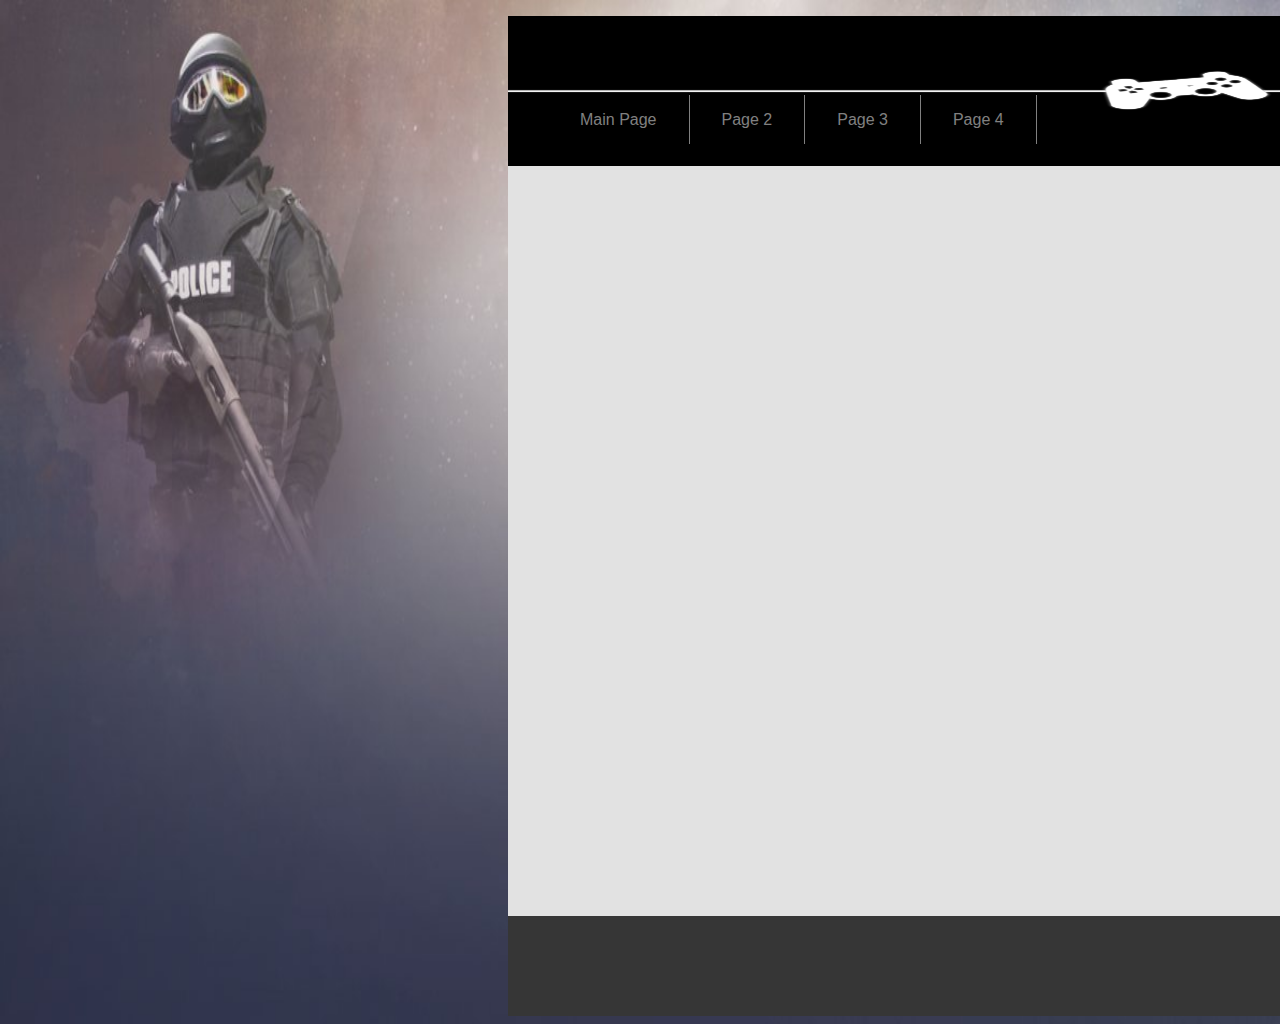
==== template.html @ 760152db "Init" ====
<!DOCTYPE html>
<html>
    <head>
        <meta charset="utf-8">
        <title>Insert Title Here</title>
        <meta name="description" content="Basic Template">
        <link rel="stylesheet" href="main.css">
    </head>
    <body>
        <div id="wrapper">
            <header>
                <ul class="header">
                    <li class="header"><a class="header" href="index.html">Main Page</a></li>
                    <li class="header"><a class="header" href="index.html">Page 2</a></li>
                    <li class="header"><a class="header" href="index.html">Page 3</a></li>
                    <li class="header"><a class="header" href="index.html">Page 4</a></li>
                </ul>
            </header>
            <div class="maincontent">
                <div class="innercontent">
                    <p>Hi</p>

                </div>

            </div>
            <footer>
            
            
            </footer>
        </div>
        
    </body>
</html>
---- main.css ----
body {
    font-family: "Comic Sans MS", cursive, sans-serif;
    background-color: white;
    overflow-y: scroll;
    background-image: url(img/background.png);
    background-repeat: no-repeat;
    background-size: 100% 100%;
}

div#wrapper{
    margin-left: 500px;
    margin-right: 500px;
    position: relative;
}

img.header{
    position: relative;
    top: 0;
    left: 0;
    height: 150px;
    width: 150px;
    float: left;
}

header{
    min-width: 300px;
    position: absolute;
    top:0;
    width: 900px;
    height: 150px;
    color: grey;
    background-color: #363636;
    background-image: url(img/logo.png);
    background-size: 100% 100%;
    background-repeat: no-repeat;
}

div.maincontent{
    min-height: 1000px;
    height: auto;
    width: 900px;
    background-color: #e2e2e2;
}

a.header{
    width: 7em;
    text-decoration: none;
    color: inherit;
    padding: 1em 2em;
    border-right: 1px solid grey;
}

a.header:hover{
    color: white;
}

ul.header{
    list-style: none;
    margin-top: 70px;
}

li.header{
    margin-top: 25px;
    float: left;
}

ul {
    list-style-position:inside;
}

a {
    color: inherit;
    text-decoration: inherit;
}

h{
    font-weight: bold;
    text-align: center;
}

footer{
    min-width: 300px;
    position: absolute;
    bottom: 0;
    width: 900px;
    height: 100px;
    color: grey;
    background-color: #363636;
}
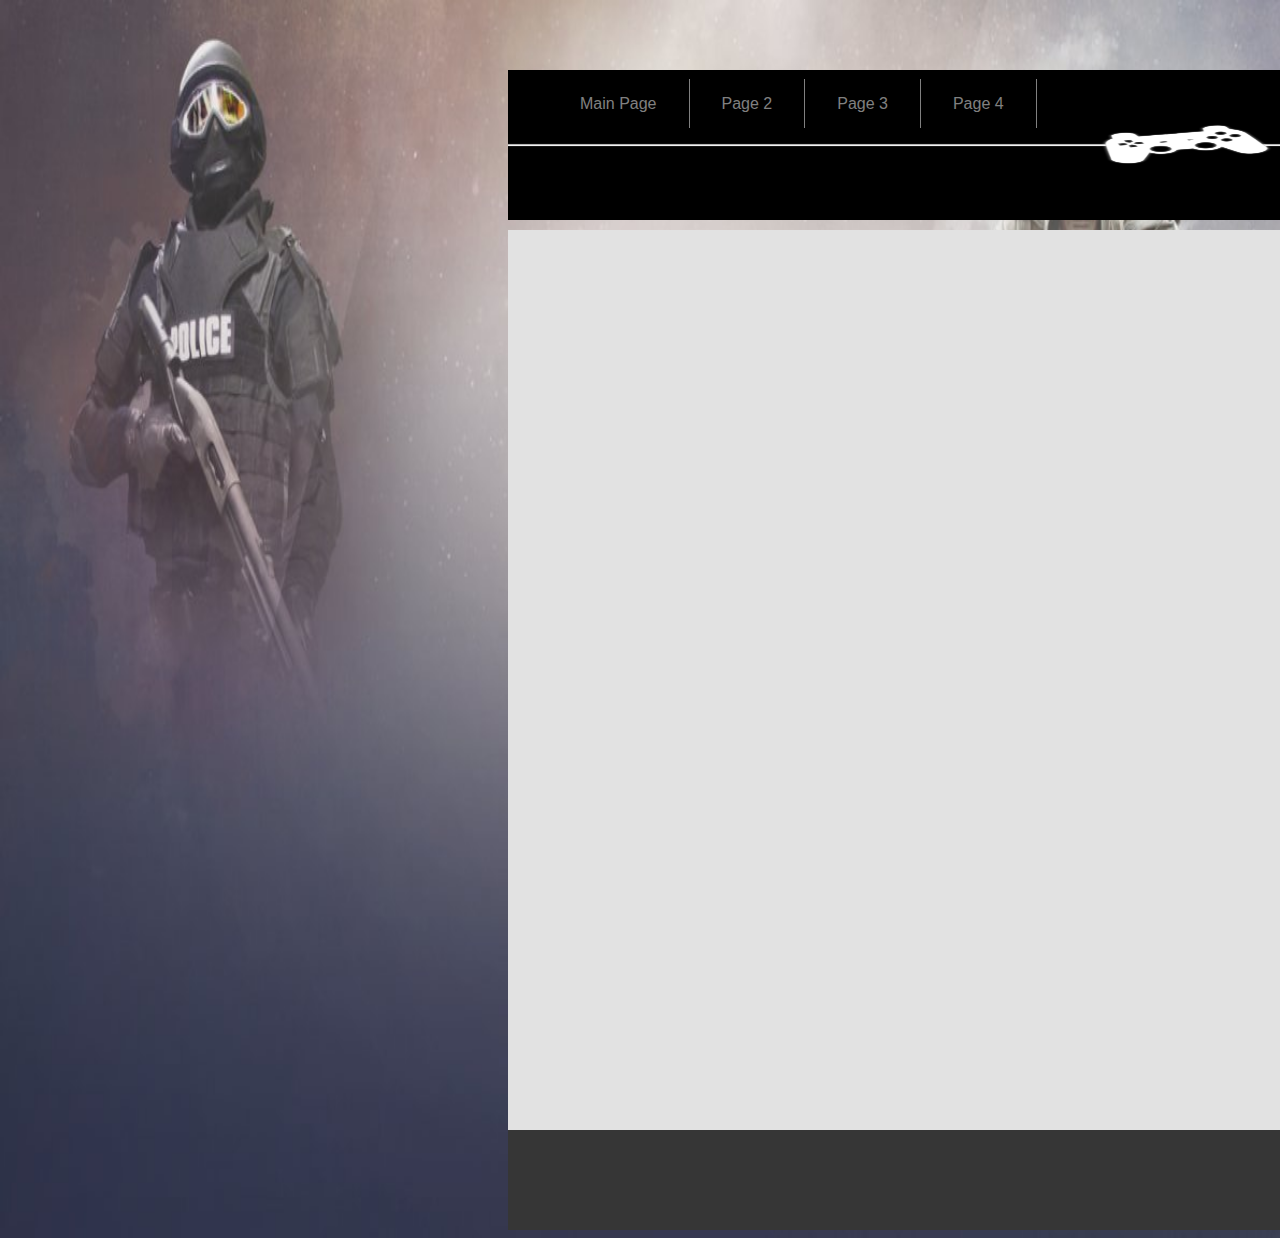
==== commit 54f493ac: "updated template and css" ====
--- a/template.html
+++ b/template.html
@@ -17,10 +17,6 @@
                 </ul>
             </header>
             <div class="maincontent">
-                <div class="innercontent">
-                    <p>Hi</p>
-
-                </div>
 
             </div>
             <footer>
--- a/main.css
+++ b/main.css
@@ -13,18 +13,9 @@
     position: relative;
 }
 
-img.header{
-    position: relative;
-    top: 0;
-    left: 0;
-    height: 150px;
-    width: 150px;
-    float: left;
-}
-
 header{
     min-width: 300px;
-    position: absolute;
+    position: relative;
     top:0;
     width: 900px;
     height: 150px;
@@ -40,6 +31,7 @@
     height: auto;
     width: 900px;
     background-color: #e2e2e2;
+    margin-top: 10px;
 }
 
 a.header{
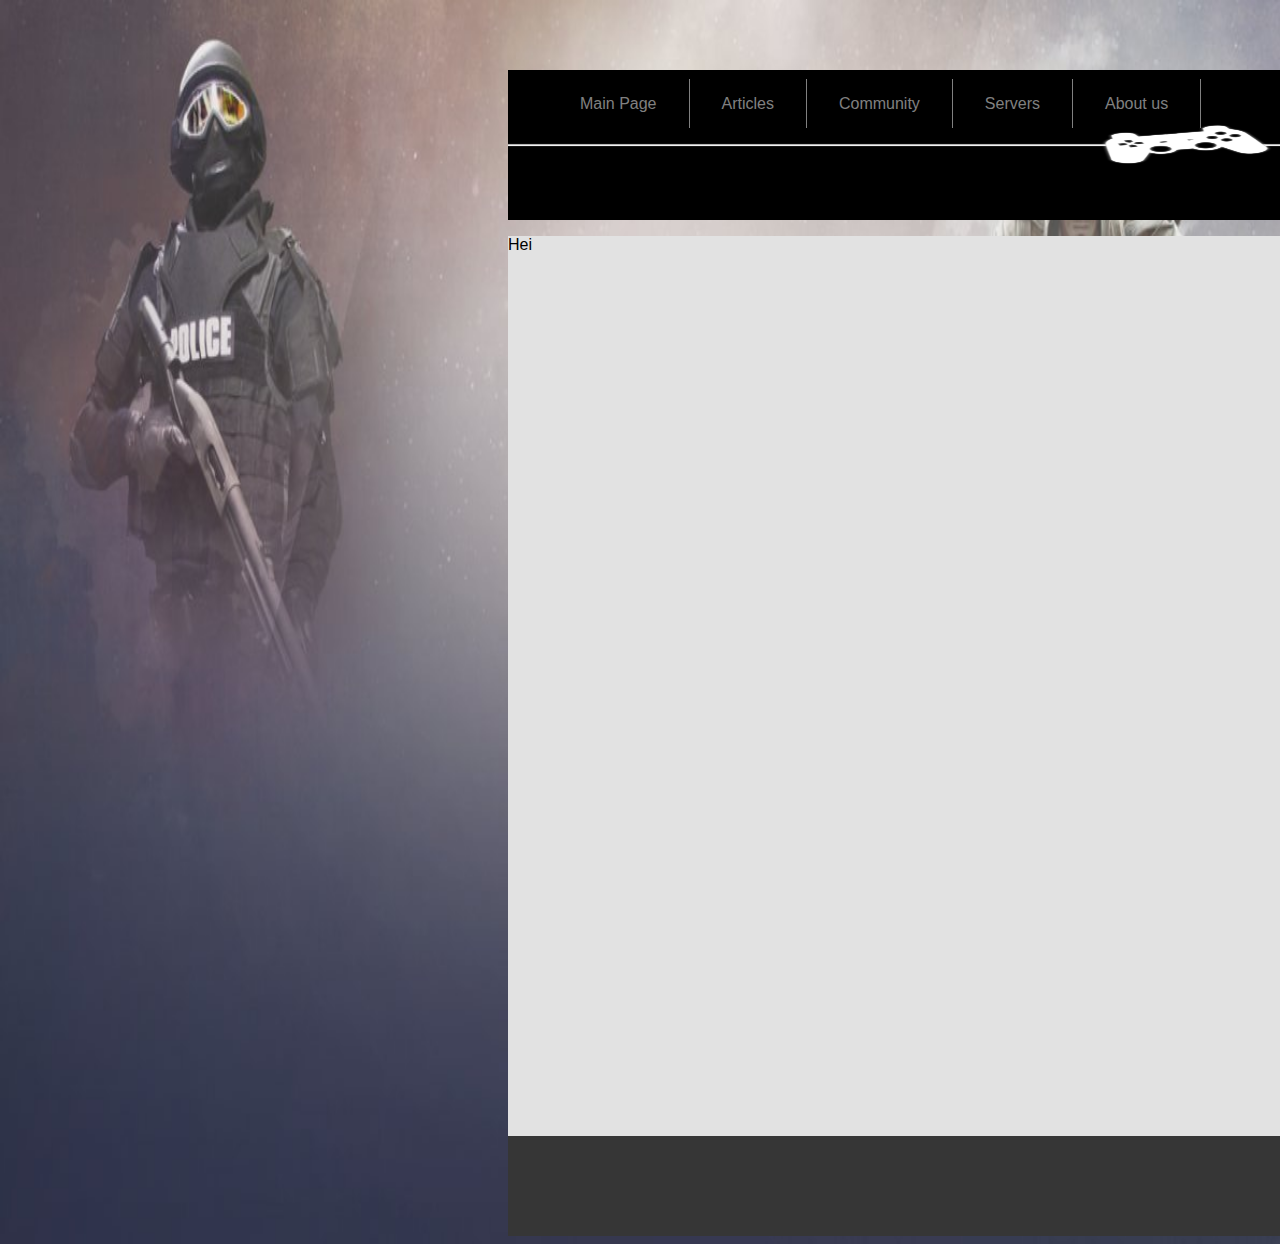
==== commit 995341cb: "Added new pages" ====
--- a/template.html
+++ b/template.html
@@ -11,16 +11,18 @@
             <header>
                 <ul class="header">
                     <li class="header"><a class="header" href="index.html">Main Page</a></li>
-                    <li class="header"><a class="header" href="index.html">Page 2</a></li>
-                    <li class="header"><a class="header" href="index.html">Page 3</a></li>
-                    <li class="header"><a class="header" href="index.html">Page 4</a></li>
+                    <li class="header"><a class="header" href="pages/articles.html">Articles</a></li>
+                    <li class="header"><a class="header" href="pages/community.html">Community</a></li>
+                    <li class="header"><a class="header" href="pages/servers.html">Servers</a></li>
+                    <li class="header"><a class="header" href="pages/about.html">About us</a></li>
                 </ul>
             </header>
             <div class="maincontent">
+                <p>Hei</p>
 
             </div>
             <footer>
-            
+                
             
             </footer>
         </div>
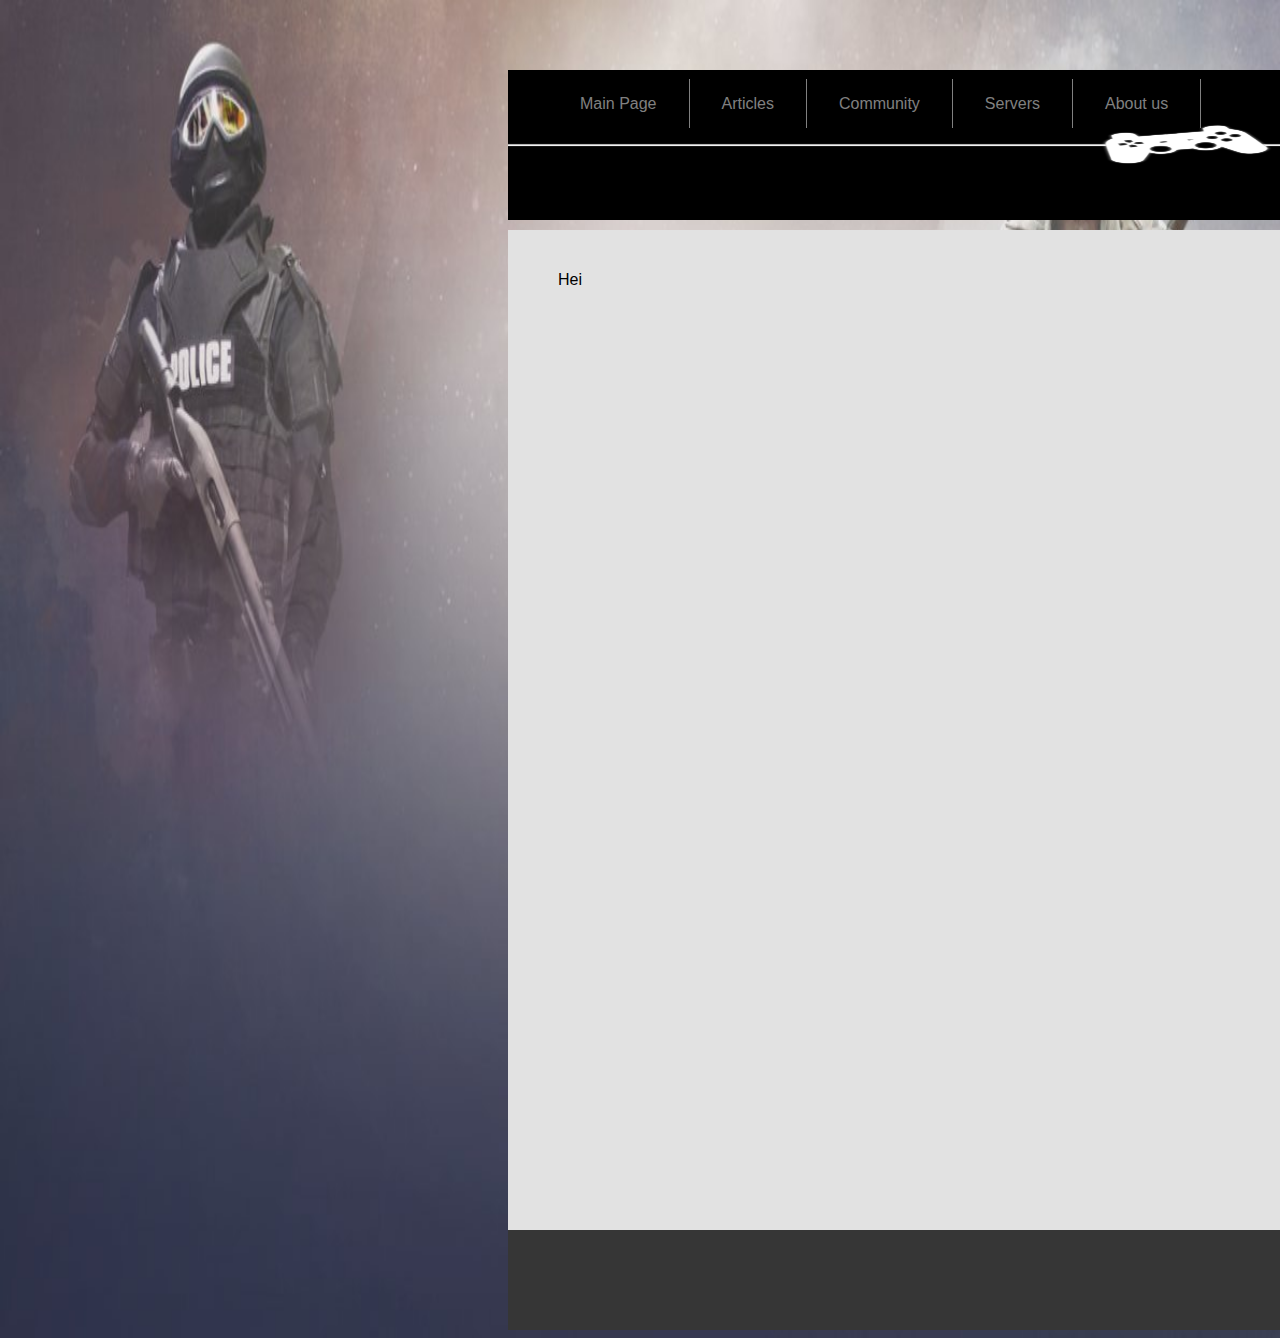
==== commit ba85846b: "Added articles to page and css" ====
--- a/template.html
+++ b/template.html
@@ -18,8 +18,9 @@
                 </ul>
             </header>
             <div class="maincontent">
-                <p>Hei</p>
-
+                <div class="innercontent">
+                    <p>Hei</p>
+                </div>
             </div>
             <footer>
                 
--- a/main.css
+++ b/main.css
@@ -34,6 +34,11 @@
     margin-top: 10px;
 }
 
+div.innercontent{
+    padding: 25px;
+    margin-left: 25px;
+}
+
 a.header{
     width: 7em;
     text-decoration: none;
@@ -60,19 +65,34 @@
     list-style-position:inside;
 }
 
-a {
+a.header {
     color: inherit;
     text-decoration: inherit;
 }
 
-h{
-    font-weight: bold;
-    text-align: center;
+ul.article{
+    list-style: none;
+    padding: 25px;
+}
+
+li.article{
+    border: 1px solid black;
+}
+
+div.innerarticle{
+    display: inline-block;
+}
+
+iframe.article{
+    position: relative;
+    left: 0;
+    width: 400px;
+    height: 300px;
 }
 
 footer{
     min-width: 300px;
-    position: absolute;
+    position: relative;
     bottom: 0;
     width: 900px;
     height: 100px;
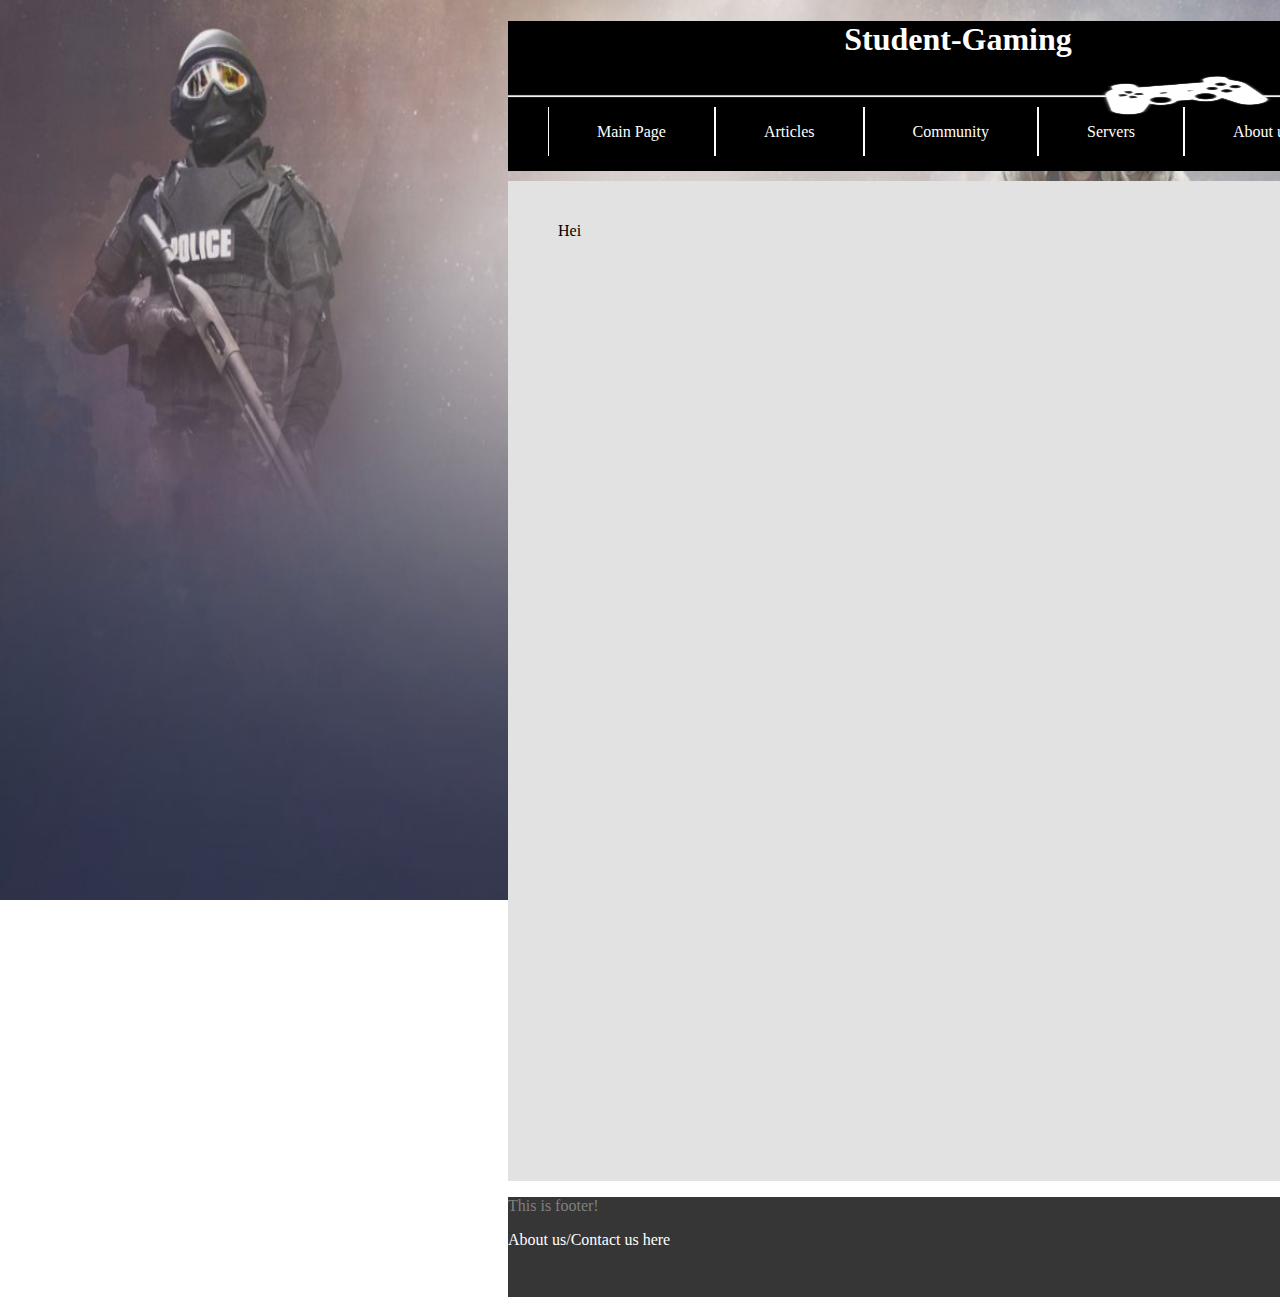
==== commit 823e281e: "Updates and fixes" ====
--- a/template.html
+++ b/template.html
@@ -9,6 +9,7 @@
     <body>
         <div id="wrapper">
             <header>
+                <h1 class="centered">Student-Gaming</h1>
                 <ul class="header">
                     <li class="header"><a class="header" href="index.html">Main Page</a></li>
                     <li class="header"><a class="header" href="pages/articles.html">Articles</a></li>
@@ -23,7 +24,8 @@
                 </div>
             </div>
             <footer>
-                
+                <p>This is footer!</p>
+                <a class="footer" href="pages/about.html">About us/Contact us here</a>
             
             </footer>
         </div>
--- a/main.css
+++ b/main.css
@@ -1,10 +1,10 @@
 body {
-    font-family: "Comic Sans MS", cursive, sans-serif;
     background-color: white;
     overflow-y: scroll;
     background-image: url(img/background.png);
     background-repeat: no-repeat;
     background-size: 100% 100%;
+    background-attachment: fixed;
 }
 
 div#wrapper{
@@ -19,7 +19,7 @@
     top:0;
     width: 900px;
     height: 150px;
-    color: grey;
+    color: white;
     background-color: #363636;
     background-image: url(img/logo.png);
     background-size: 100% 100%;
@@ -43,22 +43,28 @@
     width: 7em;
     text-decoration: none;
     color: inherit;
-    padding: 1em 2em;
-    border-right: 1px solid grey;
+    padding: 1em 3em;
+    border-right: 1px solid white;
+    border-left: 1px solid white;
 }
 
-a.header:hover{
-    color: white;
+a.header:hover, a.footer:hover{
+    color: grey;
 }
 
 ul.header{
     list-style: none;
-    margin-top: 70px;
+    margin-top: 40px;
 }
 
 li.header{
     margin-top: 25px;
     float: left;
+}
+
+.centered{
+    text-align: center;
+    
 }
 
 ul {
@@ -68,6 +74,11 @@
 a.header {
     color: inherit;
     text-decoration: inherit;
+}
+
+a.footer {
+    color: white;
+    text-decoration: none;
 }
 
 ul.article{
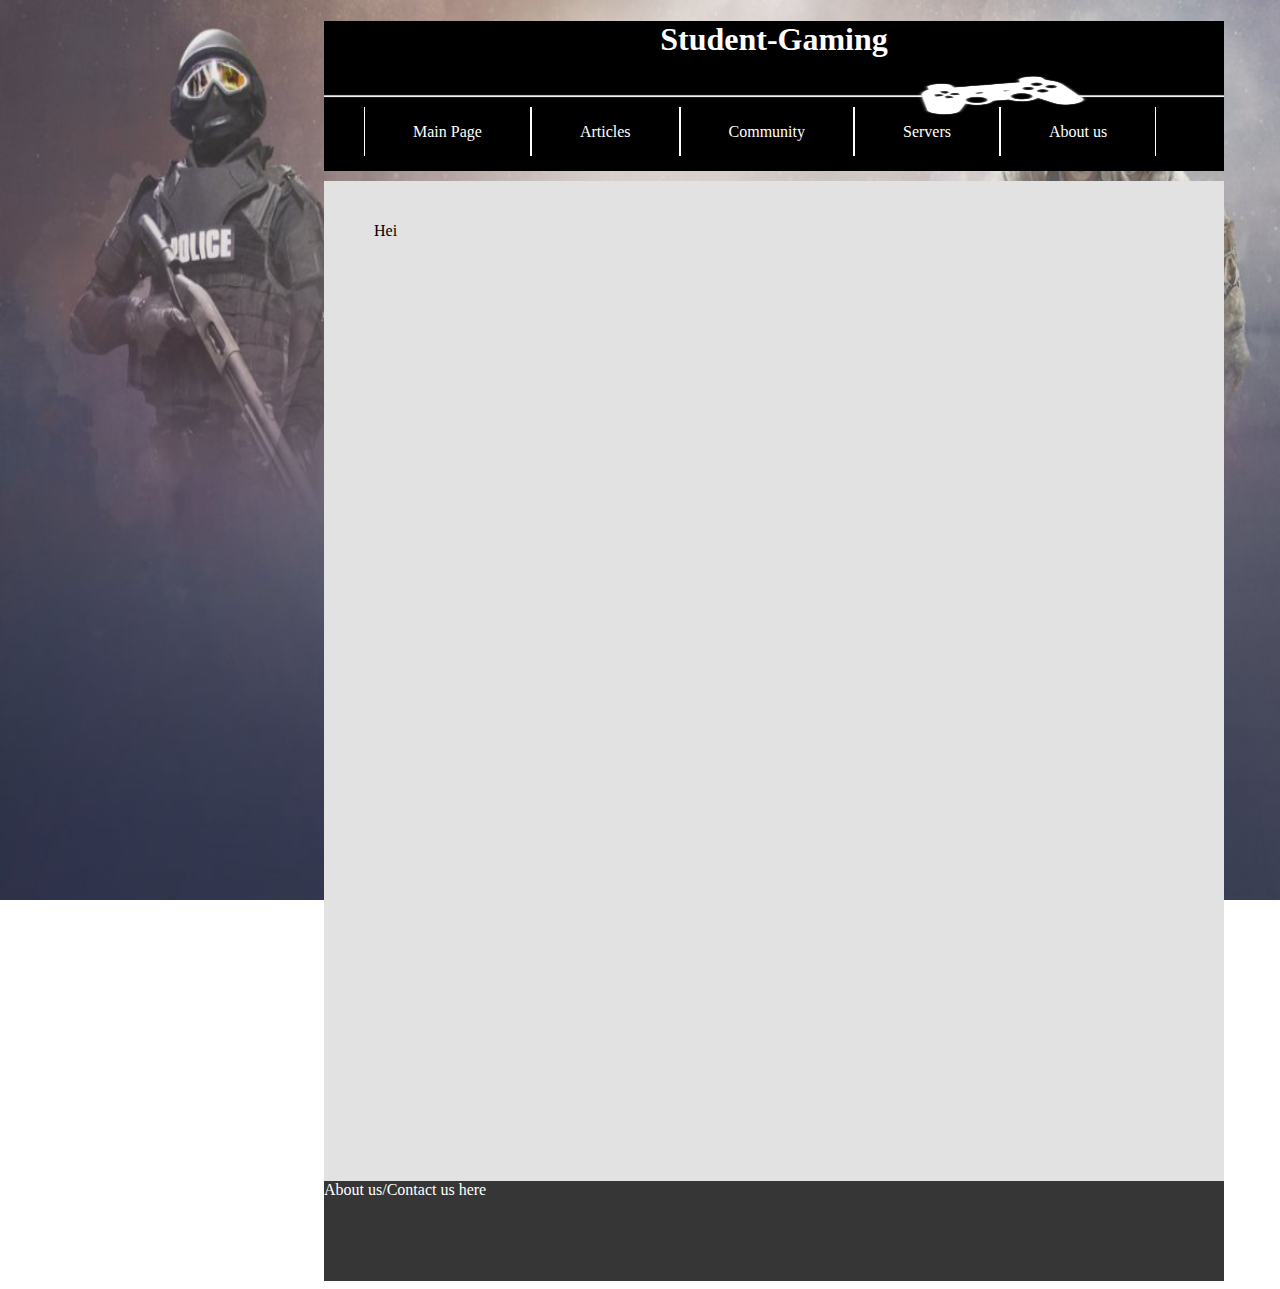
==== commit d592e928: "Fixed footer" ====
--- a/template.html
+++ b/template.html
@@ -24,7 +24,6 @@
                 </div>
             </div>
             <footer>
-                <p>This is footer!</p>
                 <a class="footer" href="pages/about.html">About us/Contact us here</a>
             
             </footer>
--- a/main.css
+++ b/main.css
@@ -8,8 +8,8 @@
 }
 
 div#wrapper{
-    margin-left: 500px;
-    margin-right: 500px;
+    margin-left: 25%;
+    margin-right: 25%;
     position: relative;
 }
 
@@ -88,15 +88,27 @@
 
 li.article{
     border: 1px solid black;
+    margin-bottom: 10px;
 }
 
 div.innerarticle{
     display: inline-block;
 }
 
+a.innerarticle{
+    position: relative;
+    bottom: 0;
+    float: right;
+    text-decoration: none;
+	padding-bottom: 10px;
+}
+
 iframe.article{
     position: relative;
     left: 0;
+    top: 0;
+	padding-left: 5px;
+	padding-top: 5px;
     width: 400px;
     height: 300px;
 }
